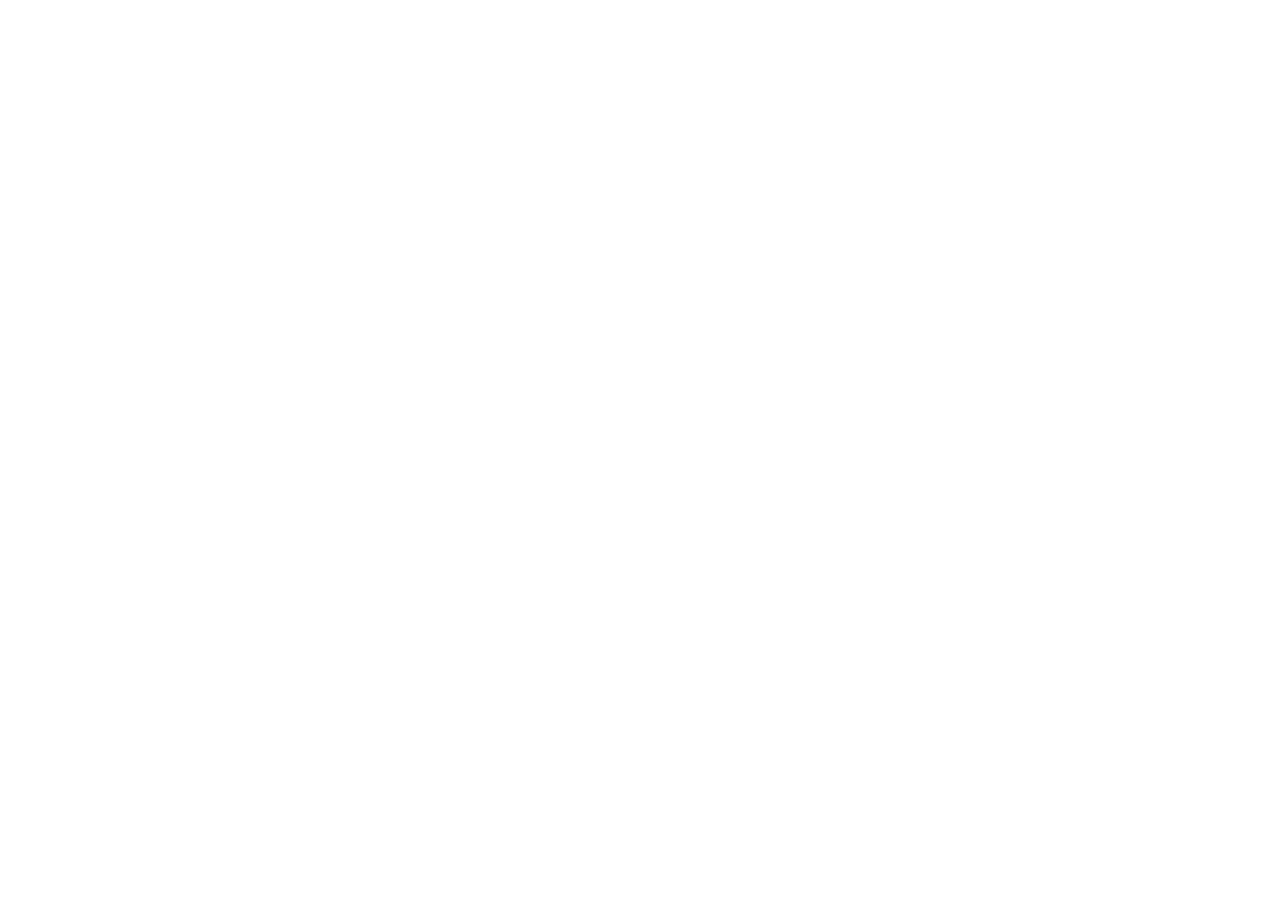
==== detailedNews.html @ a40d350e "Protyush" ====
<!DOCTYPE html>
<html lang="en">
<head>
    <meta charset="UTF-8">
    <meta http-equiv="X-UA-Compatible" content="IE=edge">
    <meta name="viewport" content="width=device-width, initial-scale=1.0">
    <link rel="stylesheet" href="/styles/style.css">
    <link rel="stylesheet" href="/styles/navbar.css">
    <link rel="stylesheet" href="/styles_sd/footer.css">
    <title>Document</title>
</head>
<body>
    <div id="logo_section"></div>

    <div id="navbar"></div>

    <div id="container_DetailedNews"></div>

    <div id="container"></div>

    <div id="bottom"></div>
</body>
</html>
<script src="/scripts/detailedNews.js"></script>
<script src="/scripts/module.js" type="module"></script>
---- styles/style.css ----
#detailed_news_box{
    margin: auto;
    height: fit-content;
    width: 1100px;
    padding: 25px;
    box-shadow: rgba(0, 0, 0, 0.16) 0px 3px 6px, rgba(0, 0, 0, 0.23) 0px 3px 6px;
}

#detailed_news_box:hover{
    cursor: pointer;
}

#detailed_news_box img{
    margin-left: 10%;
    height: 500px;
}


#search{
    margin: auto;
    width: fit-content;
    padding: 5px;
}

#search input{
    height: 30px;
    width: 700px;
    
}

#search button{
    height: 35px;
    width: 100px;
    font-size: 17px;
    color: white;
    background-color: red;
    border: none;
}

#container_searchPage{
    margin: auto;
    width: 1100px;
    display: flex;
    flex-direction: column;
    gap: 15px;
}

#search_Page_box{
    padding: 10px;
    display: flex;
    gap: 15px;
    box-shadow: rgba(0, 0, 0, 0.16) 0px 3px 6px, rgba(0, 0, 0, 0.23) 0px 3px 6px;
}

#search_Page_box_blockA img{
    height: 150px;
}
---- styles/navbar.css ----
*{
    margin: 0;
    padding: 0;
}


#logo_section{

    display: flex;
    flex-direction: row;
    justify-content:space-around;
    margin-top: 20px;
    
}

#login_subscribe{
    font-size: 13px;
    font-weight: 400px;
    display: flex;
    flex-direction: row;
    justify-content: center;
}

a{
    text-decoration: none;
    color: inherit;
}




#social_media{
    
    display: flex;
    flex-direction: row;
    /* margin-left: 50px; */
}

#social_media>div{
    margin-right: 10px;
}

#date{
    font-size: 14px;
    font-weight: 400px;
    line-height: 15.6px;
    
}


#navbar{
    margin: auto;
    width: 73%;
    text-align: center;
    margin-top: 20px;
    
}

#navbar ul{
    display: inline-flex;
    list-style: none;
}

#navbar ul li{
    width:90%;
    margin: 10px;
    font-size: 12px;
    font-family: sans-serif; 
}

hr{
    background-color:rgb(210, 5, 30);
}

/* #top-menu>li:hover{
    color:rgb(210, 5, 30);
    border-radius: 3px;
    background:#e9e9e9; 
} */

.sub-menu1{
    display: none;
}
#navbar ul li:hover{
    color: red;
}

#navbar ul li:hover .sub-menu1{
    margin-top: 13px;
    margin-left: -2px;
    width: fit-content;
    display: block;
    position: absolute;
    background:rgb(233, 232, 232);
    
}
 .sub-menu1 ul li:hover{
    color: rgb(210, 5, 30);
}
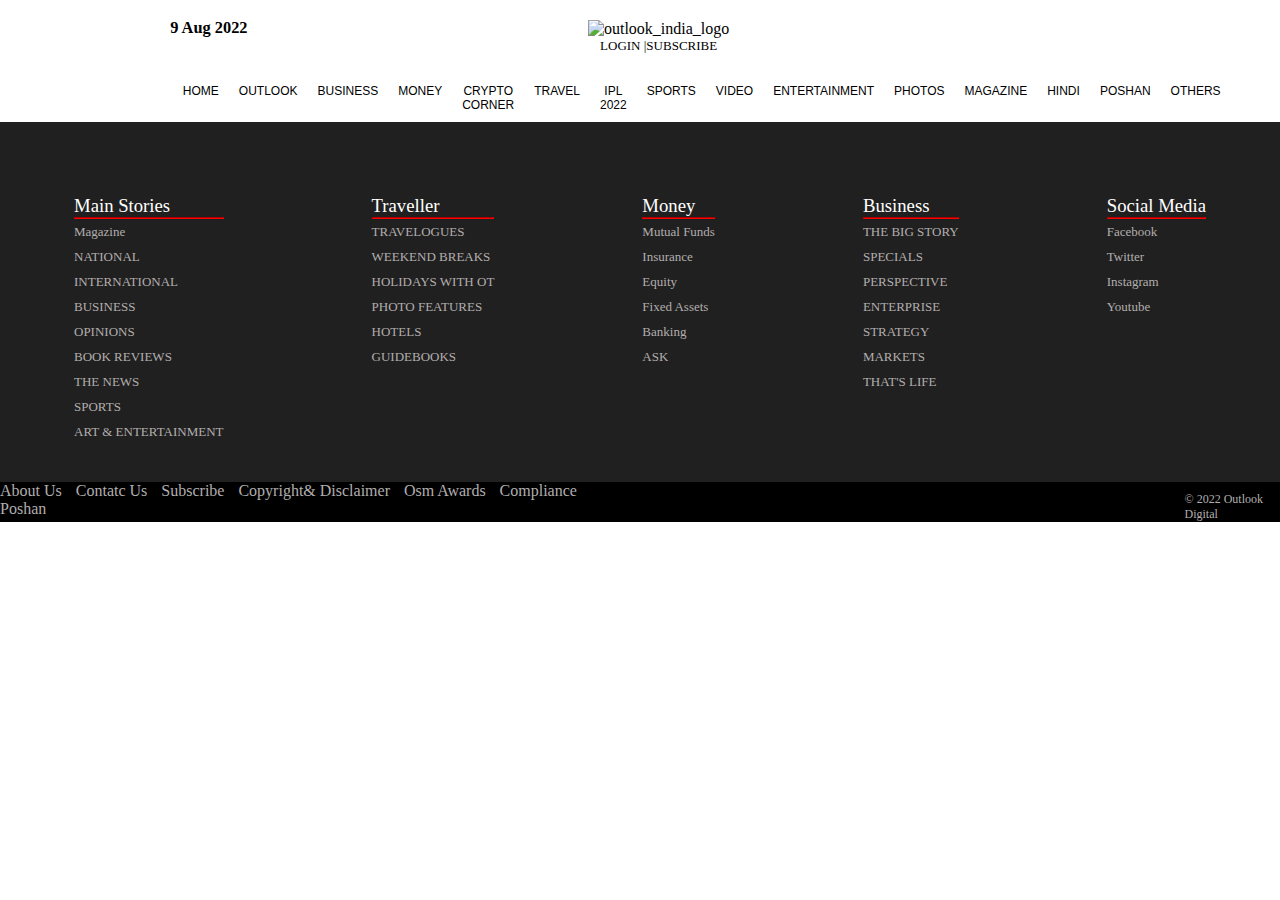
==== commit 585d0a5c: "API Issue Resolved With New API" ====
--- a/styles/navbar.css
+++ b/styles/navbar.css
@@ -53,7 +53,6 @@
     width: 73%;
     text-align: center;
     margin-top: 20px;
-    
 }
 
 #navbar ul{
--- a/styles_sd/footer.css
+++ b/styles_sd/footer.css
@@ -0,0 +1,70 @@
+#container {
+    width: 100%;
+    height: 360px;
+    background-color: #212020;
+    display: flex;
+    justify-content: space-around;
+}
+
+.headings h3 {
+    color: white;
+    font-weight: lighter;
+    margin-top: 73px;
+}
+
+.rowlinks ul li {
+    list-style: none;
+    text-align: left;
+    line-height: 25px;
+    font-size: 13px;
+}
+
+#container a {
+    text-decoration: none;
+    color: #B1AEAE;
+}
+
+#bottom a{
+    text-decoration: none;
+    color: #B1AEAE;
+}
+
+.rowlinks .fa-brands {
+    margin-left: 20px;
+    align-items: center;
+}
+
+
+#bottom {
+    background-color: black;
+    width: 100%;
+    height: 40px;
+    margin-top: 0;
+    display: flex;
+}
+
+
+#bottom div p {
+    color: #B1AEAE;
+}
+
+#bottom div ul li {
+    display: inline-block;
+    padding-right: 10px;
+
+}
+
+#copy {
+    margin-left: 556px;
+    font-size: 12px;
+    position: relative;
+    top: 10px;
+}
+
+hr {
+    border-color: red;
+}
+
+.columnlink ul li:hover {
+    color: red;
+}